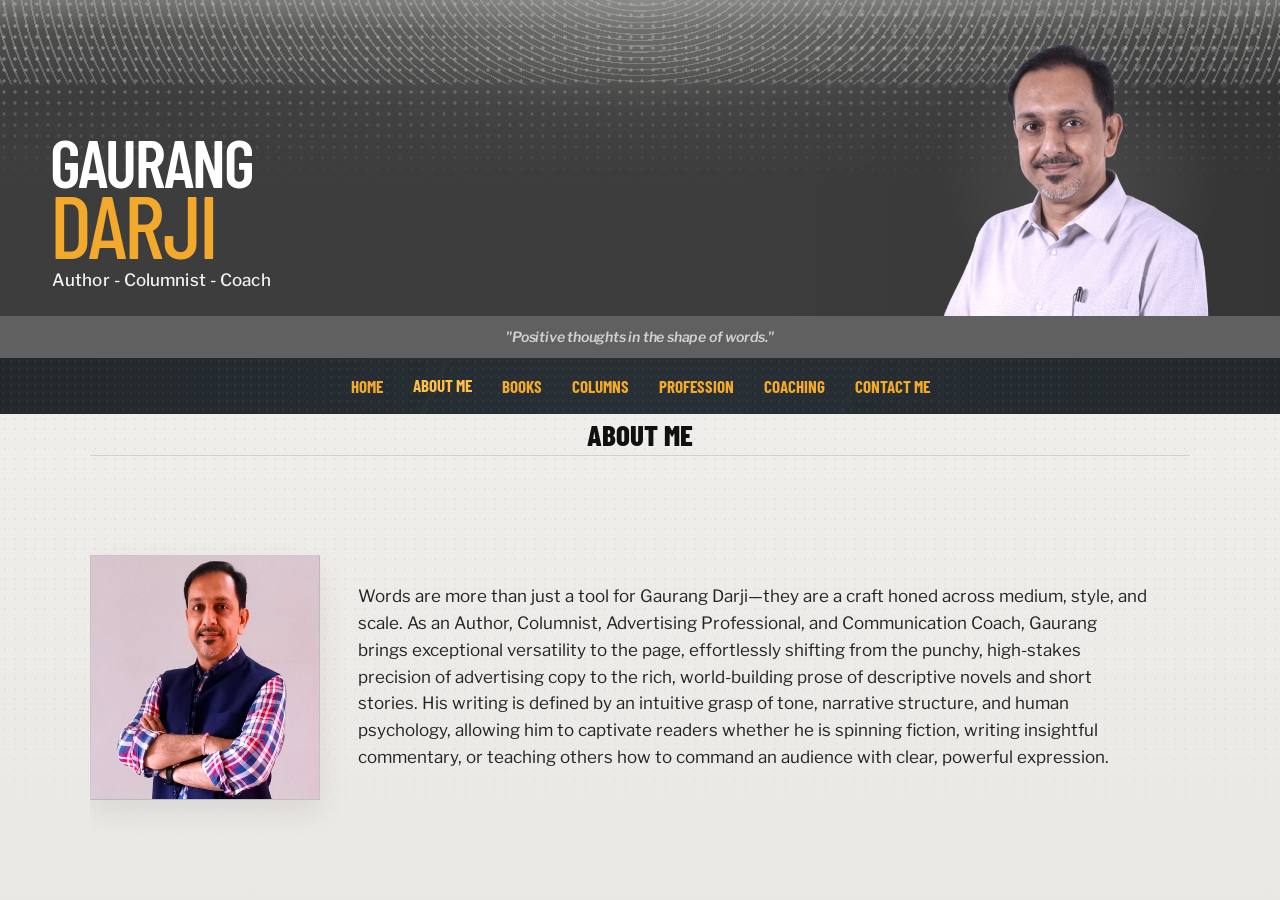
==== aboutme.html @ 39f99fcf "Initial portfolio commit" ====
﻿<!DOCTYPE html>
<html lang="en">
<head>
    <meta charset="UTF-8">

    <meta
        name="viewport"
        content="width=device-width, initial-scale=1.0"
    >

    <meta
        name="description"
        content="About Gaurang Darji, author, columnist, advertising professional and communication coach."
    >

    <title>Gaurang Darji | About Me</title>

    <link rel="preconnect" href="https://fonts.googleapis.com">
    <link rel="preconnect" href="https://fonts.gstatic.com" crossorigin>

    <link
        href="https://fonts.googleapis.com/css2?family=Barlow+Condensed:ital,wght@0,500;0,600;0,700;0,800;1,600&family=Libre+Franklin:ital,wght@0,400;0,500;0,600;1,600&display=swap"
        rel="stylesheet"
    >

    <link rel="stylesheet" href="aboutme.css">
<script src="script.js" defer></script>
</head>

<body>
    <div class="site-shell about-page">
        <header class="hero">
            <div class="hero__texture" aria-hidden="true"></div>

            <div class="hero__content">
                <div class="hero__identity">
                    <h1 class="hero__name">
                        <span class="hero__first-name">GAURANG</span>
                        <span class="hero__last-name">DARJI</span>
                    </h1>

                    <p class="hero__role">
                        Author - Columnist - Coach
                    </p>
                </div>

                <div class="hero__portrait-wrapper">
                    <img
                        class="hero__portrait"
                        src="Assets/DP2.png"
                        alt="Gaurang Darji"
                    >
                </div>
            </div>
        </header>
        <section
            class="intro-strip"
            aria-label="Professional introduction"
        >
            <p>
                <span class="intro-strip__quote">
                    "Positive thoughts in the shape of words."
                </span>
            </p>
        </section>

<nav class="main-navigation" aria-label="Primary navigation">
            <div class="main-navigation__inner">
                <button
                    class="mobile-navigation-button"
                    type="button"
                    aria-expanded="false"
                    aria-controls="primary-navigation-list"
                >
                    <span>Menu</span>

                    <span
                        class="mobile-navigation-button__icon"
                        aria-hidden="true"
                    >
                        <span></span>
                        <span></span>
                        <span></span>
                    </span>
                </button>

                <ul
                    class="main-navigation__list"
                    id="primary-navigation-list"
                >
                    <li>
                        <a href="index.html">Home</a>
                    </li>

                    <li>
                        <a
                            class="is-active"
                            href="aboutme.html"
                            aria-current="page"
                        >
                            About Me
                        </a>
                    </li>

                    <li>
                        <a href="books.html">Books</a>
                    </li>

                    <li>
                        <a href="columns.html">Columns</a>
                    </li>

                    <li>
                        <a href="profession.html">Profession</a>
                    </li>

                    <li>
                        <a href="coaching.html">Coaching</a>
                    </li>

                    <li>
                        <a href="contact.html">Contact Me</a>
                    </li>
                </ul>
            </div>
        </nav>

        <main class="about-page__main">
            <section
                class="about-single-screen"
                aria-labelledby="about-page-title"
            >
                <div
                    class="about-single-screen__texture"
                    aria-hidden="true"
                ></div>

                <div class="about-single-screen__inner">
                    <h2
                        class="about-single-screen__heading"
                        id="about-page-title"
                    >
                        About Me
                    </h2>

                    <div class="about-single-screen__content">
                        <img
                            class="about-single-screen__image"
                            src="Assets/DP1.jpg"
                            alt="Portrait of Gaurang Darji"
                            loading="lazy"
                        >

                        <div class="about-single-screen__copy">
                            <p>
                                Words are more than just a tool for Gaurang Darji—they are a craft honed across medium, style, and scale. As an Author, Columnist, Advertising Professional, and Communication Coach, Gaurang brings exceptional versatility to the page, effortlessly shifting from the punchy, high-stakes precision of advertising copy to the rich, world-building prose of descriptive novels and short stories. His writing is defined by an intuitive grasp of tone, narrative structure, and human psychology, allowing him to captivate readers whether he is spinning fiction, writing insightful commentary, or teaching others how to command an audience with clear, powerful expression.
                            </p>
                        </div>
                    </div>
                </div>
            </section>
        </main>
    </div>
</body>
</html>
---- aboutme.css ----
﻿/* ============================================================
   GAURANG DARJI PORTFOLIO
   ABOUT ME PAGE
   PART 1 OF 4

   Foundation, page shell and hero
============================================================ */


/* ============================================================
   DESIGN TOKENS
============================================================ */

:root {
    --page-background: #d8d8d5;

    --hero-background: #3d3d3d;
    --hero-background-deep: #353535;

    --navigation-background: #22282c;
    --navigation-background-light: #293035;

    --content-background: #efeeeb;
    --content-background-secondary: #e9e8e4;

    --white: #ffffff;
    --soft-white: #f3f3f1;

    --text-dark: #181818;
    --text-medium: #6f706f;
    --text-muted: #999894;

    --accent: #f3aa2c;
    --accent-hover: #ffc04a;

    --site-max-width: 1552px;
    --content-width: 1180px;

    --display-font:
        "Barlow Condensed",
        "Arial Narrow",
        Impact,
        sans-serif;

    --body-font:
        "Libre Franklin",
        Helvetica,
        Arial,
        sans-serif;
}


/* ============================================================
   RESET
============================================================ */

*,
*::before,
*::after {
    box-sizing: border-box;
}

html {
    width: 100%;
    min-width: 320px;
    min-height: 100%;
    scroll-behavior: smooth;
}

body {
    width: 100%;
    min-width: 320px;
    min-height: 100%;
    margin: 0;
    overflow-x: hidden;
    background: var(--page-background);
    color: var(--text-dark);
    font-family: var(--body-font);
    line-height: 1.5;
    text-rendering: optimizeLegibility;
    -webkit-font-smoothing: antialiased;
    -moz-osx-font-smoothing: grayscale;
}

body.navigation-open {
    overflow: hidden;
}

img {
    display: block;
    max-width: 100%;
}

a {
    color: inherit;
}

button,
a {
    -webkit-tap-highlight-color: transparent;
}

button,
input,
textarea,
select {
    font: inherit;
}


/* ============================================================
   ABOUT PAGE SHELL
============================================================ */

.about-page {
    width: min(100%, var(--site-max-width));
    min-height: 100vh;
    margin: 0 auto;
    overflow: hidden;
    background: var(--content-background);
    box-shadow:
        0 0 30px rgba(0, 0, 0, 0.08),
        0 0 2px rgba(0, 0, 0, 0.18);
}


/* ============================================================
   HERO
============================================================ */

.hero {
    position: relative;
    width: 100%;
    height: 296px;
    min-height: 296px;
    overflow: hidden;
    background:
        linear-gradient(
            90deg,
            var(--hero-background) 0%,
            var(--hero-background) 58%,
            var(--hero-background-deep) 100%
        );
}


/* ============================================================
   HERO TEXTURE
============================================================ */

.hero__texture {
    position: absolute;
    inset: 0;
    pointer-events: none;
    opacity: 0.75;
    background:
        radial-gradient(
            circle at 4px 4px,
            rgba(210, 210, 207, 0.62) 0 1.5px,
            transparent 1.7px
        )
        0 0 / 11px 11px,
        radial-gradient(
            ellipse at 50% 0%,
            rgba(205, 205, 201, 0.42) 0,
            rgba(205, 205, 201, 0.16) 26%,
            transparent 58%
        ),
        linear-gradient(
            to bottom,
            rgba(166, 168, 164, 0.72) 0,
            rgba(116, 117, 114, 0.42) 10%,
            rgba(61, 61, 61, 0.1) 30%,
            transparent 48%
        );

    -webkit-mask-image:
        linear-gradient(
            to bottom,
            #000 0,
            #000 18%,
            rgba(0, 0, 0, 0.4) 36%,
            transparent 58%
        );

    mask-image:
        linear-gradient(
            to bottom,
            #000 0,
            #000 18%,
            rgba(0, 0, 0, 0.4) 36%,
            transparent 58%
        );
}

.hero__texture::before,
.hero__texture::after {
    position: absolute;
    content: "";
    pointer-events: none;
}

.hero__texture::before {
    top: 0;
    left: -4%;
    width: 108%;
    height: 130px;
    opacity: 0.55;
    background:
        repeating-radial-gradient(
            circle at 50% -50%,
            rgba(233, 233, 230, 0.68) 0 2px,
            transparent 2px 9px
        );
    transform: scaleY(0.65);
    transform-origin: top;
}

.hero__texture::after {
    top: 4px;
    right: 2%;
    width: 35%;
    height: 118px;
    opacity: 0.5;
    background:
        radial-gradient(
            circle,
            rgba(227, 227, 224, 0.7) 0 3px,
            transparent 3.5px
        )
        0 0 / 18px 18px;
    transform: skewX(-12deg);

    -webkit-mask-image:
        linear-gradient(
            to bottom,
            #000,
            rgba(0, 0, 0, 0.65) 50%,
            transparent
        );

    mask-image:
        linear-gradient(
            to bottom,
            #000,
            rgba(0, 0, 0, 0.65) 50%,
            transparent
        );
}


/* ============================================================
   HERO CONTENT
============================================================ */

.hero__content {
    position: relative;
    z-index: 2;
    width: min(var(--content-width), calc(100% - 64px));
    height: 100%;
    margin: 0 auto;
}


/* ============================================================
   HERO IDENTITY
============================================================ */

.hero__identity {
    position: absolute;
    z-index: 3;
    bottom: 23px;
    left: 0;
}

.hero__name {
    display: flex;
    flex-direction: column;
    align-items: flex-start;
    margin: 0;
    font-family: var(--display-font);
    font-weight: 600;
    line-height: 0.75;
    letter-spacing: -2px;
    text-transform: uppercase;
}

.hero__first-name {
    position: relative;
    z-index: 2;
    display: block;
    margin: 0;
    color: var(--white);
    font-size: clamp(58px, 5vw, 68px);
    font-weight: 600;
    line-height: 0.82;
}

.hero__last-name {
    display: block;
    margin: 0;
    color: var(--accent);
    font-size: clamp(78px, 6.7vw, 90px);
    font-weight: 500;
    line-height: 0.76;
}

.hero__role {
    margin: 11px 0 0 2px;
    color: var(--soft-white);
    font-family: var(--body-font);
    font-size: 16px;
    font-style: normal;
    font-weight: 500;
    line-height: 1.2;
    letter-spacing: 0.1px;
}


/* ============================================================
   HERO PORTRAIT
============================================================ */

.hero__portrait-wrapper {
    position: absolute;
    right: 0;
    bottom: 0;
    width: 292px;
    height: 290px;
    isolation: isolate;
}

.hero__portrait-wrapper::before {
    position: absolute;
    z-index: -1;
    right: 4%;
    bottom: 0;
    width: 88%;
    height: 88%;
    content: "";
    pointer-events: none;
    background:
        radial-gradient(
            ellipse at center,
            rgba(255, 255, 255, 0.09) 0%,
            rgba(255, 255, 255, 0.035) 48%,
            transparent 72%
        );
}

.hero__portrait {
    width: 100%;
    height: 100%;
    object-fit: contain;
    object-position: center bottom;
    opacity: 1;
    filter:
        grayscale(0.28)
        contrast(1.08)
        brightness(1.08)
        saturate(0.82);
}


/* ============================================================
   DESKTOP ONE-SCREEN FRAME
============================================================ */

@media (min-width: 761px) {
    html,
    body {
        height: 100%;
        overflow: hidden;
    }

    .about-page {
        display: grid;
        height: 100vh;
        min-height: 0;
        grid-template-rows:
            296px
            53px
            minmax(0, 1fr);
    }
}


/* ============================================================
   SHORT LAPTOP SCREENS
============================================================ */

@media (min-width: 761px) and (max-height: 760px) {
    .about-page {
        grid-template-rows:
            250px
            48px
            minmax(0, 1fr);
    }

    .hero {
        height: 250px;
        min-height: 250px;
    }

    .hero__identity {
        bottom: 19px;
    }

    .hero__first-name {
        font-size: 57px;
    }

    .hero__last-name {
        font-size: 75px;
    }

    .hero__role {
        margin-top: 8px;
        font-size: 14px;
    }

    .hero__portrait-wrapper {
        width: 250px;
        height: 246px;
    }
}


/* ============================================================
   TABLET HERO
============================================================ */

@media (max-width: 980px) and (min-width: 761px) {
    .hero__content {
        width: calc(100% - 48px);
    }

    .hero__first-name {
        font-size: 56px;
    }

    .hero__last-name {
        font-size: 74px;
    }

    .hero__role {
        font-size: 14px;
    }

    .hero__portrait-wrapper {
        width: 265px;
        height: 286px;
    }
}


/* ============================================================
   MOBILE HERO
============================================================ */

@media (max-width: 760px) {
    html,
    body {
        height: auto;
        overflow-x: hidden;
        overflow-y: auto;
    }

    .about-page {
        display: block;
        height: auto;
        min-height: 100vh;
        overflow: visible;
    }

    .hero {
        height: 500px;
        min-height: 500px;
    }

    .hero__content {
        display: flex;
        width: 100%;
        height: 100%;
        flex-direction: column;
        align-items: center;
    }

    .hero__identity {
        top: 34px;
        right: 20px;
        bottom: auto;
        left: 20px;
        text-align: center;
    }

    .hero__name {
        align-items: center;
        line-height: 0.8;
        letter-spacing: -2px;
    }

    .hero__first-name {
        font-size: 49px;
    }

    .hero__last-name {
        font-size: 72px;
    }

    .hero__role {
        margin: 16px 0 0;
        font-size: 17px;
        text-align: center;
    }

    .hero__portrait-wrapper {
        right: 50%;
        bottom: 0;
        width: 390px;
        height: 360px;
        transform: translateX(50%);
    }
}


/* ============================================================
   SMALL MOBILE HERO
============================================================ */

@media (max-width: 480px) {
    .hero {
        height: 445px;
        min-height: 445px;
    }

    .hero__identity {
        top: 28px;
    }

    .hero__first-name {
        font-size: 42px;
    }

    .hero__last-name {
        font-size: 62px;
    }

    .hero__role {
        margin-top: 12px;
        font-size: 15px;
    }

    .hero__portrait-wrapper {
        width: 330px;
        height: 315px;
    }
}

/* ============================================================
   GAURANG DARJI PORTFOLIO
   ABOUT ME PAGE
   PART 2 OF 4

   Navigation and About Me content section
============================================================ */


/* ============================================================
   NAVIGATION
============================================================ */

.main-navigation {
    position: relative;
    z-index: 10;
    width: 100%;
    height: 53px;
    min-height: 53px;
    overflow: hidden;
    background:
        linear-gradient(
            90deg,
            var(--navigation-background) 0%,
            var(--navigation-background-light) 50%,
            var(--navigation-background) 100%
        );
}

.main-navigation::before,
.main-navigation::after {
    position: absolute;
    inset: 0;
    content: "";
    pointer-events: none;
}

.main-navigation::before {
    opacity: 0.16;
    background:
        radial-gradient(
            circle at 3px 3px,
            rgba(255, 255, 255, 0.25) 0 1px,
            transparent 1.2px
        )
        0 0 / 8px 8px;
}

.main-navigation::after {
    opacity: 0.18;
    background:
        linear-gradient(
            115deg,
            transparent 0 34%,
            rgba(255, 255, 255, 0.08) 34.2% 34.5%,
            transparent 34.7% 66%,
            rgba(255, 255, 255, 0.06) 66.2% 66.5%,
            transparent 66.7%
        );
}

.main-navigation__inner {
    position: relative;
    z-index: 2;
    width: min(1100px, calc(100% - 48px));
    height: 53px;
    min-height: 53px;
    margin: 0 auto;
}

.main-navigation__list {
    display: flex;
    width: 100%;
    height: 53px;
    min-height: 53px;
    align-items: center;
    justify-content: center;
    gap: 27px;
    margin: 0;
    padding: 0 16px;
    list-style: none;
}

.main-navigation__list li {
    display: block;
    height: 53px;
    min-height: 53px;
}

.main-navigation__list a {
    position: relative;
    display: inline-flex;
    height: 53px;
    min-height: 53px;
    align-items: center;
    justify-content: center;
    padding: 0;
    color: var(--accent);
    font-family: var(--display-font);
    font-size: 17px;
    font-weight: 700;
    line-height: 1;
    text-decoration: none;
    text-transform: uppercase;
    transition:
        color 160ms ease,
        transform 160ms ease;
}

.main-navigation__list a::after {
    position: absolute;
    right: 0;
    bottom: 8px;
    left: 0;
    height: 2px;
    content: "";
    background: var(--accent);
    transform: scaleX(0);
    transform-origin: center;
    transition: transform 160ms ease;
}

.main-navigation__list a:hover,
.main-navigation__list a:focus-visible,
.main-navigation__list a.is-active {
    color: var(--accent-hover);
    outline: none;
    transform: translateY(-1px);
}

.main-navigation__list a:hover::after,
.main-navigation__list a:focus-visible::after,
.main-navigation__list a.is-active::after {
    transform: scaleX(1);
}

.mobile-navigation-button {
    display: none;
}


/* ============================================================
   MAIN CONTENT
============================================================ */

.about-page__main {
    width: 100%;
    height: 100%;
    min-height: 0;
    overflow: hidden;
    background:
        linear-gradient(
            180deg,
            var(--content-background) 0%,
            var(--content-background-secondary) 100%
        );
}


/* ============================================================
   ABOUT SECTION
============================================================ */

.about-single-screen {
    position: relative;
    width: 100%;
    height: 100%;
    min-height: 0;
    overflow: hidden;
}

.about-single-screen__texture {
    position: absolute;
    inset: 0;
    pointer-events: none;
    opacity: 0.5;
    background:
        radial-gradient(
            circle at 5px 5px,
            rgba(90, 90, 90, 0.15) 0 1px,
            transparent 1.2px
        )
        0 0 / 10px 10px;

    -webkit-mask-image:
        linear-gradient(
            to bottom,
            #000 0%,
            rgba(0, 0, 0, 0.65) 65%,
            transparent 100%
        );

    mask-image:
        linear-gradient(
            to bottom,
            #000 0%,
            rgba(0, 0, 0, 0.65) 65%,
            transparent 100%
        );
}

.about-single-screen__inner {
    position: relative;
    z-index: 2;
    display: grid;
    width: min(1120px, calc(100% - 64px));
    height: 100%;
    min-height: 0;
    grid-template-rows:
        auto
        minmax(0, 1fr);
    margin: 0 auto;
    padding: 7px 0 12px;
    overflow: hidden;
}


/* ============================================================
   ABOUT HEADING
============================================================ */

.about-single-screen__heading {
    margin: 0 0 7px;
    color: #111111;
    font-family: var(--display-font);
    font-size: 31px;
    font-weight: 800;
    line-height: 1;
    text-align: center;
    text-transform: uppercase;
}

.about-single-screen__heading::after {
    display: block;
    width: 100%;
    height: 1px;
    margin-top: 6px;
    content: "";
    background: rgba(0, 0, 0, 0.12);
}


/* ============================================================
   ABOUT CONTENT GRID
============================================================ */

.about-single-screen__content {
    display: grid;
    width: 100%;
    min-height: 0;
    grid-template-columns:
        250px
        minmax(0, 1fr);
    gap: 44px;
    align-items: center;
    justify-content: center;
    overflow: hidden;
}


/* ============================================================
   IMAGE PLACEHOLDER
============================================================ */

.about-single-screen__image {
    display: block;
    width: 250px;
    height: min(100%, 270px);
    min-height: 220px;
    overflow: hidden;
    border: 1px solid rgba(0, 0, 0, 0.12);
    background:
        linear-gradient(
            145deg,
            #d4d2cd,
            #ebe9e4
        );
    box-shadow:
        0 12px 28px rgba(0, 0, 0, 0.08);
}

.about-single-screen__image span {
    color: #777777;
    font-family: var(--display-font);
    font-size: 22px;
    font-weight: 700;
    letter-spacing: 0.5px;
    text-transform: uppercase;
}


/* ============================================================
   ABOUT COPY
============================================================ */

.about-single-screen__copy {
    min-width: 0;
    max-width: 790px;
}

.about-single-screen__copy p {
    margin: 0;
    color: #222222;
    font-family: var(--body-font);
    font-size: clamp(17.25px, 1.36vw, 20.7px);
    font-weight: 400;
    line-height: 1.68;
}


/* ============================================================
   SHORT LAPTOP SCREENS
============================================================ */

@media (min-width: 761px) and (max-height: 760px) {
    .main-navigation,
    .main-navigation__inner,
    .main-navigation__list,
    .main-navigation__list li,
    .main-navigation__list a {
        height: 48px;
        min-height: 48px;
    }

    .main-navigation__list {
        gap: 24px;
    }

    .main-navigation__list a {
        font-size: 15px;
    }

    .main-navigation__list a::after {
        bottom: 8px;
    }

    .about-single-screen__inner {
        padding-top: 6px;
        padding-bottom: 8px;
    }

    .about-single-screen__heading {
        margin-bottom: 6px;
        font-size: 26px;
    }

    .about-single-screen__content {
        grid-template-columns:
            210px
            minmax(0, 1fr);
        gap: 34px;
    }

    .about-single-screen__image {
        width: 210px;
        height: 210px;
        min-height: 0;
    }

    .about-single-screen__copy p {
        font-size: 16.1px;
        line-height: 1.55;
    }
}


/* ============================================================
   TABLET
============================================================ */

@media (max-width: 980px) and (min-width: 761px) {
    .main-navigation__inner {
        width: calc(100% - 32px);
    }

    .main-navigation__list {
        gap: 19px;
    }

    .main-navigation__list a {
        font-size: 15px;
    }

    .about-single-screen__inner {
        width: calc(100% - 48px);
    }

    .about-single-screen__content {
        grid-template-columns:
            220px
            minmax(0, 1fr);
        gap: 32px;
    }

    .about-single-screen__image {
        width: 220px;
        height: 235px;
    }

    .about-single-screen__copy p {
        font-size: 16px;
        line-height: 1.58;
    }
}


/* ============================================================
   MOBILE NAVIGATION AND CONTENT
============================================================ */

@media (max-width: 760px) {
    .main-navigation {
        height: auto;
        min-height: 66px;
        overflow: visible;
    }

    .main-navigation__inner {
        width: 100%;
        height: auto;
        min-height: 66px;
    }

    .mobile-navigation-button {
        position: relative;
        z-index: 3;
        display: flex;
        width: 100%;
        min-height: 66px;
        align-items: center;
        justify-content: space-between;
        padding: 0 24px;
        border: 0;
        background: transparent;
        color: var(--accent);
        cursor: pointer;
        font-family: var(--display-font);
        font-size: 23px;
        font-weight: 700;
        text-transform: uppercase;
    }

    .mobile-navigation-button__icon {
        display: flex;
        width: 26px;
        flex-direction: column;
        gap: 5px;
    }

    .mobile-navigation-button__icon span {
        display: block;
        width: 100%;
        height: 2px;
        background: currentColor;
        transition:
            transform 180ms ease,
            opacity 180ms ease;
    }

    .mobile-navigation-button[aria-expanded="true"]
        .mobile-navigation-button__icon
        span:nth-child(1) {
        transform: translateY(7px) rotate(45deg);
    }

    .mobile-navigation-button[aria-expanded="true"]
        .mobile-navigation-button__icon
        span:nth-child(2) {
        opacity: 0;
    }

    .mobile-navigation-button[aria-expanded="true"]
        .mobile-navigation-button__icon
        span:nth-child(3) {
        transform: translateY(-7px) rotate(-45deg);
    }

    .main-navigation__list {
        position: absolute;
        top: 66px;
        right: 0;
        left: 0;
        display: grid;
        width: 100%;
        height: auto;
        max-height: 0;
        min-height: 0;
        grid-template-columns: 1fr;
        gap: 0;
        overflow: hidden;
        padding: 0;
        background: var(--navigation-background);
        opacity: 0;
        visibility: hidden;
        transition:
            max-height 220ms ease,
            opacity 180ms ease,
            visibility 180ms ease;
    }

    .main-navigation__list.is-open {
        max-height: calc(100vh - 66px);
        overflow-y: auto;
        opacity: 1;
        visibility: visible;
    }

    .main-navigation__list li {
        height: auto;
        min-height: 0;
        border-top: 1px solid rgba(255, 255, 255, 0.07);
    }

    .main-navigation__list a {
        display: flex;
        width: 100%;
        height: auto;
        min-height: 55px;
        align-items: center;
        justify-content: center;
        padding: 14px 20px;
        font-size: 22px;
    }

    .main-navigation__list a::after {
        display: none;
    }

    .about-page__main {
        height: auto;
        overflow: visible;
    }

    .about-single-screen {
        height: auto;
        min-height: 0;
        overflow: visible;
        padding: 34px 0 48px;
    }

    .about-single-screen__inner {
        display: block;
        width: min(620px, calc(100% - 32px));
        height: auto;
        margin: 0 auto;
        padding: 0;
        overflow: visible;
    }

    .about-single-screen__heading {
        margin: 0 0 26px;
        font-size: 38px;
    }

    .about-single-screen__heading::after {
        margin-top: 12px;
    }

    .about-single-screen__content {
        display: grid;
        grid-template-columns: 1fr;
        gap: 26px;
        overflow: visible;
    }

    .about-single-screen__image {
        width: min(100%, 320px);
        height: auto;
        min-height: 350px;
        margin: 0 auto;
    }

    .about-single-screen__copy {
        max-width: none;
    }

    .about-single-screen__copy p {
        font-size: 18.4px;
        line-height: 1.68;
    }
}


/* ============================================================
   SMALL MOBILE
============================================================ */

@media (max-width: 480px) {
    .mobile-navigation-button {
        padding-right: 18px;
        padding-left: 18px;
        font-size: 21px;
    }

    .about-single-screen {
        padding: 28px 0 40px;
    }

    .about-single-screen__inner {
        width: calc(100% - 24px);
    }

    .about-single-screen__heading {
        margin-bottom: 22px;
        font-size: 32px;
    }

    .about-single-screen__image {
        width: min(100%, 290px);
        min-height: 320px;
    }

    .about-single-screen__copy p {
        font-size: 16px;
        line-height: 1.62;
    }
}

/* ============================================================
   GAURANG DARJI PORTFOLIO
   ABOUT ME PAGE
   PART 3 OF 4

   Responsive scaling, overflow safety and layout refinements
============================================================ */


/* ============================================================
   LARGE DESKTOP
============================================================ */

@media (min-width: 1301px) {
    .hero__content,
    .about-single-screen__inner {
        width: min(var(--content-width), calc(100% - 80px));
    }

    .about-single-screen__content {
        grid-template-columns:
            250px
            minmax(0, 790px);
        gap: 44px;
    }
}


/* ============================================================
   STANDARD DESKTOP AND LAPTOP WIDTHS
============================================================ */

@media (min-width: 981px) and (max-width: 1300px) {
    .hero__content,
    .about-single-screen__inner {
        width: min(1100px, calc(100% - 56px));
    }

    .hero__first-name {
        font-size: clamp(56px, 5vw, 66px);
    }

    .hero__last-name {
        font-size: clamp(74px, 6.7vw, 87px);
    }

    .hero__portrait-wrapper {
        width: 280px;
        height: 284px;
    }

    .main-navigation__inner {
        width: min(1040px, calc(100% - 40px));
    }

    .main-navigation__list {
        gap: 24px;
    }

    .main-navigation__list a {
        font-size: 16px;
    }

    .about-single-screen__content {
        grid-template-columns:
            230px
            minmax(0, 1fr);
        gap: 38px;
    }

    .about-single-screen__image {
        width: 230px;
        height: 250px;
        min-height: 220px;
    }

    .about-single-screen__copy p {
        font-size: clamp(16px, 1.35vw, 18px);
        line-height: 1.62;
    }
}


/* ============================================================
   MEDIUM-HEIGHT DESKTOP SCREENS
============================================================ */

@media (min-width: 761px) and (min-height: 761px) and (max-height: 900px) {
    .about-page {
        grid-template-rows:
            275px
            51px
            minmax(0, 1fr);
    }

    .hero {
        height: 275px;
        min-height: 275px;
    }

    .hero__identity {
        bottom: 21px;
    }

    .hero__first-name {
        font-size: 62px;
    }

    .hero__last-name {
        font-size: 82px;
    }

    .hero__role {
        margin-top: 9px;
        font-size: 15px;
    }

    .hero__portrait-wrapper {
        width: 270px;
        height: 269px;
    }

    .main-navigation,
    .main-navigation__inner,
    .main-navigation__list,
    .main-navigation__list li,
    .main-navigation__list a {
        height: 51px;
        min-height: 51px;
    }

    .main-navigation__list a::after {
        bottom: 8px;
    }

    .about-single-screen__inner {
        padding-top: 6px;
        padding-bottom: 8px;
    }

    .about-single-screen__heading {
        margin-bottom: 6px;
        font-size: 29px;
    }

    .about-single-screen__content {
        grid-template-columns:
            230px
            minmax(0, 1fr);
        gap: 38px;
    }

    .about-single-screen__image {
        width: 230px;
        height: 245px;
    }

    .about-single-screen__copy p {
        font-size: 17px;
        line-height: 1.58;
    }
}


/* ============================================================
   TALL DESKTOP SCREENS
============================================================ */

@media (min-width: 761px) and (min-height: 901px) {
    .about-single-screen__inner {
        padding-top: 10px;
        padding-bottom: 14px;
    }

    .about-single-screen__heading {
        margin-bottom: 10px;
        font-size: 32px;
    }

    .about-single-screen__content {
        grid-template-columns:
            260px
            minmax(0, 1fr);
        gap: 48px;
    }

    .about-single-screen__image {
        width: 260px;
        height: 285px;
    }

    .about-single-screen__copy p {
        font-size: clamp(18px, 1.35vw, 20px);
        line-height: 1.68;
    }
}


/* ============================================================
   NARROW TABLET LANDSCAPE
============================================================ */

@media (min-width: 761px) and (max-width: 900px) {
    .hero__content,
    .about-single-screen__inner {
        width: calc(100% - 40px);
    }

    .hero__first-name {
        font-size: 54px;
    }

    .hero__last-name {
        font-size: 72px;
    }

    .hero__portrait-wrapper {
        width: 250px;
        height: 275px;
    }

    .main-navigation__inner {
        width: calc(100% - 20px);
    }

    .main-navigation__list {
        gap: 14px;
        padding-right: 8px;
        padding-left: 8px;
    }

    .main-navigation__list a {
        font-size: 14px;
    }

    .about-single-screen__content {
        grid-template-columns:
            205px
            minmax(0, 1fr);
        gap: 28px;
    }

    .about-single-screen__image {
        width: 205px;
        height: 220px;
        min-height: 200px;
    }

    .about-single-screen__copy p {
        font-size: 15px;
        line-height: 1.52;
    }
}


/* ============================================================
   MOBILE LANDSCAPE
============================================================ */

@media (max-width: 760px) and (orientation: landscape) {
    .hero {
        height: 390px;
        min-height: 390px;
    }

    .hero__identity {
        top: 24px;
    }

    .hero__first-name {
        font-size: 40px;
    }

    .hero__last-name {
        font-size: 58px;
    }

    .hero__role {
        margin-top: 10px;
        font-size: 14px;
    }

    .hero__portrait-wrapper {
        width: 315px;
        height: 285px;
    }

    .about-single-screen {
        padding-top: 28px;
    }

    .about-single-screen__image {
        min-height: 300px;
    }
}


/* ============================================================
   EXTRA-SMALL MOBILE
============================================================ */

@media (max-width: 380px) {
    .hero {
        height: 420px;
        min-height: 420px;
    }

    .hero__identity {
        top: 24px;
        right: 12px;
        left: 12px;
    }

    .hero__first-name {
        font-size: 38px;
    }

    .hero__last-name {
        font-size: 56px;
    }

    .hero__role {
        font-size: 14px;
    }

    .hero__portrait-wrapper {
        width: 300px;
        height: 292px;
    }

    .about-single-screen__heading {
        font-size: 29px;
    }

    .about-single-screen__image {
        width: min(100%, 270px);
        min-height: 300px;
    }

    .about-single-screen__copy p {
        font-size: 15px;
        line-height: 1.58;
    }
}


/* ============================================================
   IMAGE PLACEHOLDER SAFETY
============================================================ */

.about-single-screen__image {
    position: relative;
    isolation: isolate;
}

.about-single-screen__image::before {
    position: absolute;
    inset: 0;
    z-index: -1;
    content: "";
    pointer-events: none;
    background:
        linear-gradient(
            180deg,
            rgba(255, 255, 255, 0.16),
            transparent 44%
        );
}


/* ============================================================
   TEXT WRAPPING SAFETY
============================================================ */

.hero__name,
.hero__role,
.main-navigation__list a,
.about-single-screen__heading {
    white-space: nowrap;
}

.about-single-screen__copy,
.about-single-screen__copy p {
    min-width: 0;
    overflow-wrap: break-word;
    word-break: normal;
}


/* ============================================================
   PREVENT DESKTOP OVERFLOW
============================================================ */

.about-page__main,
.about-single-screen,
.about-single-screen__inner,
.about-single-screen__content,
.about-single-screen__copy {
    min-width: 0;
}

@media (min-width: 761px) {
    .about-single-screen__copy {
        max-height: 100%;
        overflow: hidden;
    }
}

@media (max-width: 760px) {
    .about-single-screen__copy {
        overflow: visible;
    }
}

/* ============================================================
   GAURANG DARJI PORTFOLIO
   ABOUT ME PAGE
   PART 4 OF 4

   Motion, accessibility, focus states and final safeguards
============================================================ */


/* ============================================================
   PAGE LOAD ANIMATIONS
============================================================ */

@keyframes aboutFadeUp {
    from {
        opacity: 0;
        transform: translateY(22px);
    }

    to {
        opacity: 1;
        transform: translateY(0);
    }
}

@keyframes aboutFadeIn {
    from {
        opacity: 0;
    }

    to {
        opacity: 1;
    }
}

.hero__identity {
    animation: aboutFadeUp 0.7s ease both;
}

.hero__portrait-wrapper {
    animation: aboutFadeIn 0.9s ease both;
}

.main-navigation {
    animation: aboutFadeIn 0.8s ease both;
}

.about-single-screen__heading {
    animation: aboutFadeUp 0.7s ease 0.08s both;
}

.about-single-screen__image {
    animation: aboutFadeUp 0.75s ease 0.16s both;
}

.about-single-screen__copy {
    animation: aboutFadeUp 0.75s ease 0.24s both;
}


/* ============================================================
   HOVER POLISH
============================================================ */

.hero__portrait {
    transition:
        transform 0.35s ease,
        filter 0.35s ease;
}

.hero__portrait:hover {
    transform: translateY(-3px);
    filter:
        grayscale(0.15)
        contrast(1.1)
        brightness(1.1)
        saturate(0.9);
}

.about-single-screen__image {
    transition:
        transform 0.22s ease,
        box-shadow 0.22s ease;
}

.about-single-screen__image:hover {
    transform: translateY(-3px);
    box-shadow:
        0 16px 34px rgba(0, 0, 0, 0.1);
}


/* ============================================================
   TEXT SELECTION
============================================================ */

::selection {
    background: var(--accent);
    color: #111111;
}

::-moz-selection {
    background: var(--accent);
    color: #111111;
}


/* ============================================================
   SCROLLBAR
============================================================ */

::-webkit-scrollbar {
    width: 10px;
    height: 10px;
}

::-webkit-scrollbar-track {
    background: #d8d8d5;
}

::-webkit-scrollbar-thumb {
    border-radius: 999px;
    background: #8d8d8d;
}

::-webkit-scrollbar-thumb:hover {
    background: #6f6f6f;
}


/* ============================================================
   REDUCED MOTION
============================================================ */

@media (prefers-reduced-motion: reduce) {
    html {
        scroll-behavior: auto;
    }

    *,
    *::before,
    *::after {
        animation-duration: 0.01ms !important;
        animation-iteration-count: 1 !important;
        transition-duration: 0.01ms !important;
        scroll-behavior: auto !important;
    }
}


/* ============================================================
   PRINT
============================================================ */

@media print {
    body {
        background: #ffffff;
    }

    .hero {
        background: #555555;
    }

    .main-navigation {
        display: none;
    }

    .about-page {
        display: block;
        height: auto;
        min-height: 0;
        overflow: visible;
        box-shadow: none;
    }

    .about-page__main,
    .about-single-screen,
    .about-single-screen__inner,
    .about-single-screen__content {
        height: auto;
        overflow: visible;
    }

    .about-single-screen__content {
        grid-template-columns: 220px minmax(0, 1fr);
    }
}


/* ============================================================
   UTILITY CLASSES
============================================================ */

.hidden {
    display: none !important;
}

.visually-hidden {
    position: absolute !important;
    width: 1px;
    height: 1px;
    overflow: hidden;
    clip: rect(0 0 0 0);
    clip-path: inset(50%);
    white-space: nowrap;
}

.no-scroll {
    overflow: hidden !important;
}


/* ============================================================
   FINAL LAYOUT SAFETY
============================================================ */

.hero,
.hero__content,
.main-navigation,
.main-navigation__inner,
.about-page__main,
.about-single-screen,
.about-single-screen__inner,
.about-single-screen__content,
.about-single-screen__copy {
    min-width: 0;
}

.about-single-screen__image {
    flex-shrink: 0;
}

.about-single-screen__copy p {
    max-width: 100%;
}

@media (min-width: 761px) {
    .about-page__main,
    .about-single-screen,
    .about-single-screen__inner,
    .about-single-screen__content {
        overflow: hidden;
    }
}

@media (max-width: 760px) {
    .about-page__main,
    .about-single-screen,
    .about-single-screen__inner,
    .about-single-screen__content,
    .about-single-screen__copy {
        overflow: visible;
    }
}


/* ============================================================
   END OF ABOUT ME PAGE STYLES
============================================================ */


/* ============================================================
   REMOVE ACTIVE NAVIGATION UNDERLINE
============================================================ */

.main-navigation__list a.is-active::after{
    display:none;
}


/* EXACT HOME HEADER MATCH START */

/*
 * Exact Home-page header dimensions:
 * Hero: 316px
 * Intro strip: 42px
 * Navigation: 56px
 */

@media (min-width: 761px) {

    html,
    body {
        width: 100%;
        height: 100%;
        margin: 0;
        overflow: hidden;
    }

    .about-page {
        display: grid;
        width: min(100%, 1552px);
        height: 100vh;
        min-height: 0;
        grid-template-rows:
            316px
            42px
            56px
            minmax(0, 1fr);
        margin: 0 auto;
        overflow: hidden;
    }

    .about-page .hero {
        position: relative;
        width: 100%;
        height: 316px;
        min-height: 316px;
        max-height: 316px;
        overflow: hidden;
    }

    .about-page .hero__content {
        position: relative;
        width: min(1180px, calc(100% - 64px));
        height: 316px;
        margin: 0 auto;
    }

    .about-page .hero__identity {
        position: absolute;
        top: auto;
        right: auto;
        bottom: 26px;
        left: 0;
        margin: 0;
        transform: none;
        text-align: left;
    }

    .about-page .hero__name {
        display: flex;
        flex-direction: column;
        align-items: flex-start;
        margin: 0;
        font-family: var(--display-font);
        font-weight: 600;
        line-height: 0.75;
        letter-spacing: -2.4px;
        text-transform: uppercase;
    }

    .about-page .hero__first-name {
        display: block;
        margin: 0;
        color: var(--white);
        font-size: clamp(62px, 5.2vw, 73px);
        font-weight: 600;
        line-height: 0.82;
    }

    .about-page .hero__last-name {
        display: block;
        margin: 0;
        color: var(--accent);
        font-size: clamp(82px, 7vw, 96px);
        font-weight: 500;
        line-height: 0.76;
    }

    .about-page .hero__role {
        margin: 13px 0 0 2px;
        color: var(--soft-white);
        font-family: var(--body-font);
        font-size: 17px;
        font-weight: 500;
        line-height: 1.2;
        letter-spacing: 0.1px;
        text-align: left;
    }

    .about-page .hero__portrait-wrapper {
        position: absolute;
        top: auto;
        right: 0;
        bottom: 0;
        left: auto;
        width: 312px;
        height: 308px;
        margin: 0;
        transform: none;
    }

    .about-page .hero__portrait {
        width: 100%;
        height: 100%;
        object-fit: contain;
        object-position: center bottom;
        filter:
            grayscale(0.28)
            contrast(1.08)
            brightness(1.08)
            saturate(0.82);
    }

    .about-header-strip {
        display: block;
        width: 100%;
        height: 42px;
        min-height: 42px;
        max-height: 42px;
        margin: 0;
        padding: 0;
        overflow: hidden;
        background: #606060;
    }

    .about-page .main-navigation,
    .about-page .main-navigation__inner,
    .about-page .main-navigation__list,
    .about-page .main-navigation__list li,
    .about-page .main-navigation__list a {
        height: 56px;
        min-height: 56px;
        max-height: 56px;
    }

    .about-page .main-navigation {
        width: 100%;
        margin: 0;
        overflow: hidden;
    }

    .about-page .main-navigation__inner {
        width: min(1100px, calc(100% - 48px));
        margin: 0 auto;
    }

    .about-page .main-navigation__list {
        display: flex;
        align-items: center;
        justify-content: center;
        gap: 30px;
        margin: 0;
        padding: 0 16px;
    }

    .about-page .main-navigation__list a {
        display: inline-flex;
        align-items: center;
        justify-content: center;
        padding: 0;
        font-size: 17px;
        line-height: 1;
    }

    .about-page .main-navigation__list a::after {
        bottom: 9px;
    }

    .about-page .main-navigation__list a.is-active::after {
        display: none;
    }

    .about-page__main {
        width: 100%;
        height: 100%;
        min-height: 0;
        margin: 0;
        overflow: hidden;
    }
}

@media (min-width: 761px) and (max-height: 760px) {

    .about-page {
        grid-template-rows:
            260px
            38px
            50px
            minmax(0, 1fr);
    }

    .about-page .hero,
    .about-page .hero__content {
        height: 260px;
        min-height: 260px;
        max-height: 260px;
    }

    .about-page .hero__identity {
        bottom: 20px;
    }

    .about-page .hero__first-name {
        font-size: 57px;
    }

    .about-page .hero__last-name {
        font-size: 75px;
    }

    .about-page .hero__role {
        margin-top: 8px;
        font-size: 14px;
    }

    .about-page .hero__portrait-wrapper {
        width: 255px;
        height: 255px;
    }

    .about-header-strip {
        height: 38px;
        min-height: 38px;
        max-height: 38px;
    }

    .about-page .main-navigation,
    .about-page .main-navigation__inner,
    .about-page .main-navigation__list,
    .about-page .main-navigation__list li,
    .about-page .main-navigation__list a {
        height: 50px;
        min-height: 50px;
        max-height: 50px;
    }

    .about-page .main-navigation__list a {
        font-size: 15px;
    }

    .about-page .main-navigation__list a::after {
        bottom: 8px;
    }
}

@media (max-width: 760px) {

    html,
    body {
        height: auto;
        overflow-x: hidden;
        overflow-y: auto;
    }

    .about-page {
        display: block;
        height: auto;
        min-height: 100vh;
        overflow: visible;
    }

    .about-header-strip {
        display: block;
        width: 100%;
        height: 54px;
        min-height: 54px;
        background: #606060;
    }
}

/* EXACT HOME HEADER MATCH END */


/* ABOUT INTRO STRIP CORRECTION START */

.intro-strip {
    position: relative;
    z-index: 3;
    display: flex;
    width: 100%;
    height: 42px;
    min-height: 42px;
    max-height: 42px;
    align-items: center;
    justify-content: center;
    margin: 0;
    padding: 5px 24px;
    overflow: hidden;
    background: var(--strip-background, #606060);
    color: #d1d1cf;
    text-align: center;
}

.intro-strip p {
    margin: 0;
    color: #d1d1cf;
    font-family: var(--body-font);
    font-size: clamp(14px, 1.1vw, 16px);
    font-style: italic;
    font-weight: 600;
    line-height: 1.2;
    letter-spacing: -0.2px;
}

.intro-strip__quote {
    display: inline-block;
}

.about-header-strip {
    display: none !important;
}

@media (min-width: 761px) {

    .about-page {
        grid-template-rows:
            316px
            42px
            56px
            minmax(0, 1fr) !important;
    }

    .about-page .hero,
    .about-page .hero__content {
        height: 316px !important;
        min-height: 316px !important;
        max-height: 316px !important;
    }

    .about-page .main-navigation,
    .about-page .main-navigation__inner,
    .about-page .main-navigation__list,
    .about-page .main-navigation__list li,
    .about-page .main-navigation__list a {
        height: 56px !important;
        min-height: 56px !important;
        max-height: 56px !important;
    }
}

@media (min-width: 761px) and (max-height: 760px) {

    .about-page {
        grid-template-rows:
            260px
            38px
            50px
            minmax(0, 1fr) !important;
    }

    .about-page .hero,
    .about-page .hero__content {
        height: 260px !important;
        min-height: 260px !important;
        max-height: 260px !important;
    }

    .intro-strip {
        height: 38px;
        min-height: 38px;
        max-height: 38px;
    }

    .intro-strip p {
        font-size: 13px;
    }

    .about-page .main-navigation,
    .about-page .main-navigation__inner,
    .about-page .main-navigation__list,
    .about-page .main-navigation__list li,
    .about-page .main-navigation__list a {
        height: 50px !important;
        min-height: 50px !important;
        max-height: 50px !important;
    }
}

@media (max-width: 760px) {

    .intro-strip {
        height: auto;
        min-height: 58px;
        max-height: none;
        padding: 10px 20px;
    }

    .intro-strip p {
        max-width: 520px;
        font-size: 15px;
        line-height: 1.45;
    }
}

@media (max-width: 480px) {

    .intro-strip {
        min-height: 54px;
        padding-right: 16px;
        padding-left: 16px;
    }

    .intro-strip p {
        font-size: 13px;
    }
}

/* ABOUT INTRO STRIP CORRECTION END */
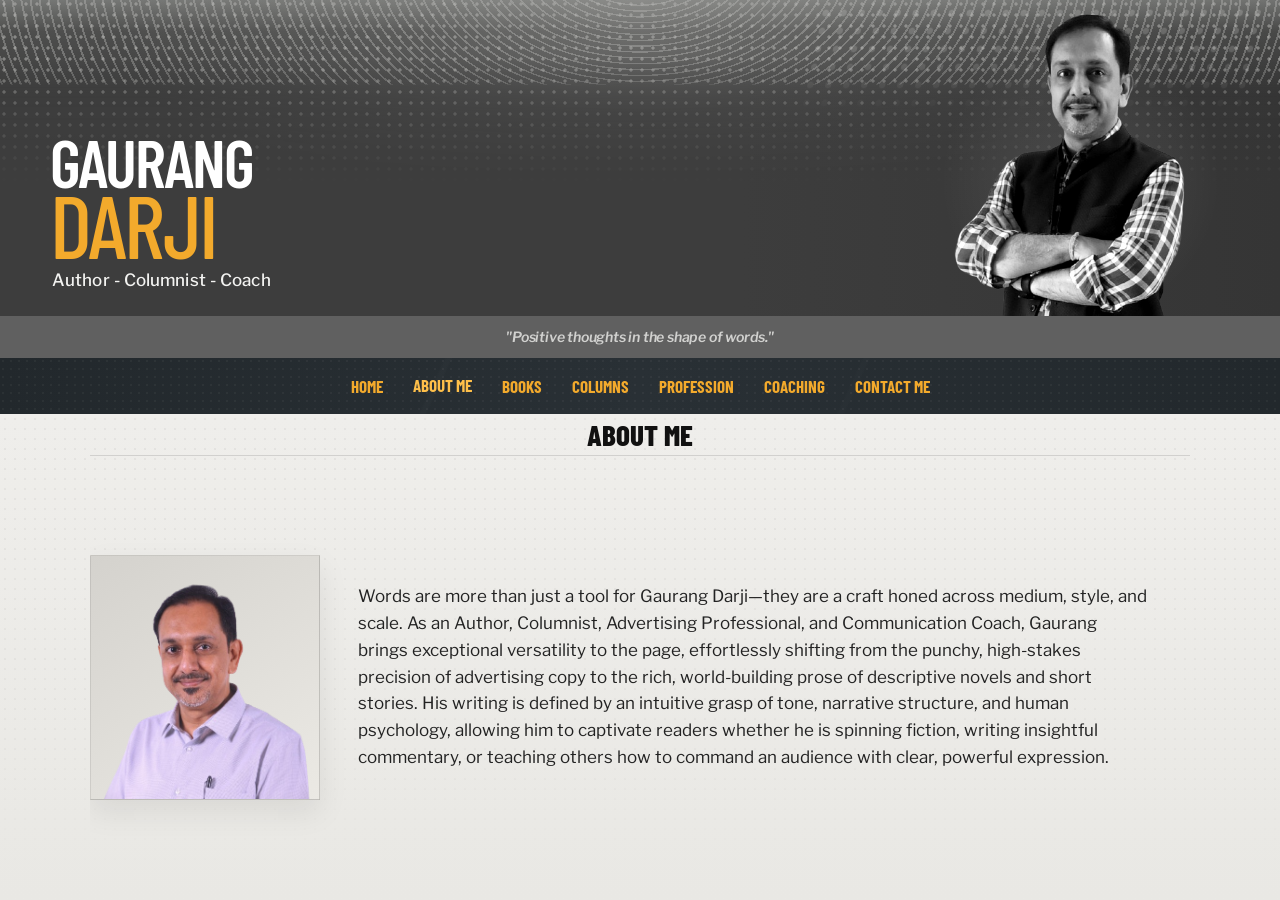
==== commit be4823b2: "Push portfolio updates" ====
--- a/aboutme.html
+++ b/aboutme.html
@@ -14,6 +14,11 @@
     >
 
     <title>Gaurang Darji | About Me</title>
+
+    <link rel="icon" type="image/png" sizes="32x32" href="Assets/favicon-32x32.png">
+    <link rel="icon" type="image/png" sizes="16x16" href="Assets/favicon-16x16.png">
+    <link rel="apple-touch-icon" sizes="180x180" href="Assets/apple-touch-icon.png">
+    <link rel="shortcut icon" type="image/jpeg" href="Assets/favicon.jpeg">
 
     <link rel="preconnect" href="https://fonts.googleapis.com">
     <link rel="preconnect" href="https://fonts.gstatic.com" crossorigin>
@@ -47,7 +52,7 @@
                 <div class="hero__portrait-wrapper">
                     <img
                         class="hero__portrait"
-                        src="Assets/DP2.png"
+                        src="Assets/DP1.png"
                         alt="Gaurang Darji"
                     >
                 </div>
@@ -146,7 +151,7 @@
                     <div class="about-single-screen__content">
                         <img
                             class="about-single-screen__image"
-                            src="Assets/DP1.jpg"
+                            src="Assets/DP2.png"
                             alt="Portrait of Gaurang Darji"
                             loading="lazy"
                         >
--- a/aboutme.css
+++ b/aboutme.css
@@ -1,4 +1,4 @@
-﻿/* ============================================================
+/* ============================================================
    GAURANG DARJI PORTFOLIO
    ABOUT ME PAGE
    PART 1 OF 4
@@ -355,10 +355,11 @@
     object-position: center bottom;
     opacity: 1;
     filter:
-        grayscale(0.28)
-        contrast(1.08)
-        brightness(1.08)
-        saturate(0.82);
+        grayscale(1)
+        contrast(1.06)
+        brightness(1.04)
+        saturate(0);
+
 }
 
 
@@ -1661,11 +1662,6 @@
 
 .hero__portrait:hover {
     transform: translateY(-3px);
-    filter:
-        grayscale(0.15)
-        contrast(1.1)
-        brightness(1.1)
-        saturate(0.9);
 }
 
 .about-single-screen__image {
@@ -1977,11 +1973,7 @@
         height: 100%;
         object-fit: contain;
         object-position: center bottom;
-        filter:
-            grayscale(0.28)
-            contrast(1.08)
-            brightness(1.08)
-            saturate(0.82);
+        
     }
 
     .about-header-strip {
@@ -2279,3 +2271,20 @@
 }
 
 /* ABOUT INTRO STRIP CORRECTION END */
+
+
+/* REMOVE SECTION NUMBERING */
+
+.section-number,
+.card-number,
+.contact-card__number,
+.coaching-event__number,
+.timeline-number,
+.output-card__number,
+.feature-card__number,
+.profession-card__number,
+.about-card__number,
+.columns-card__number,
+.books-card__number {
+    display: none !important;
+}
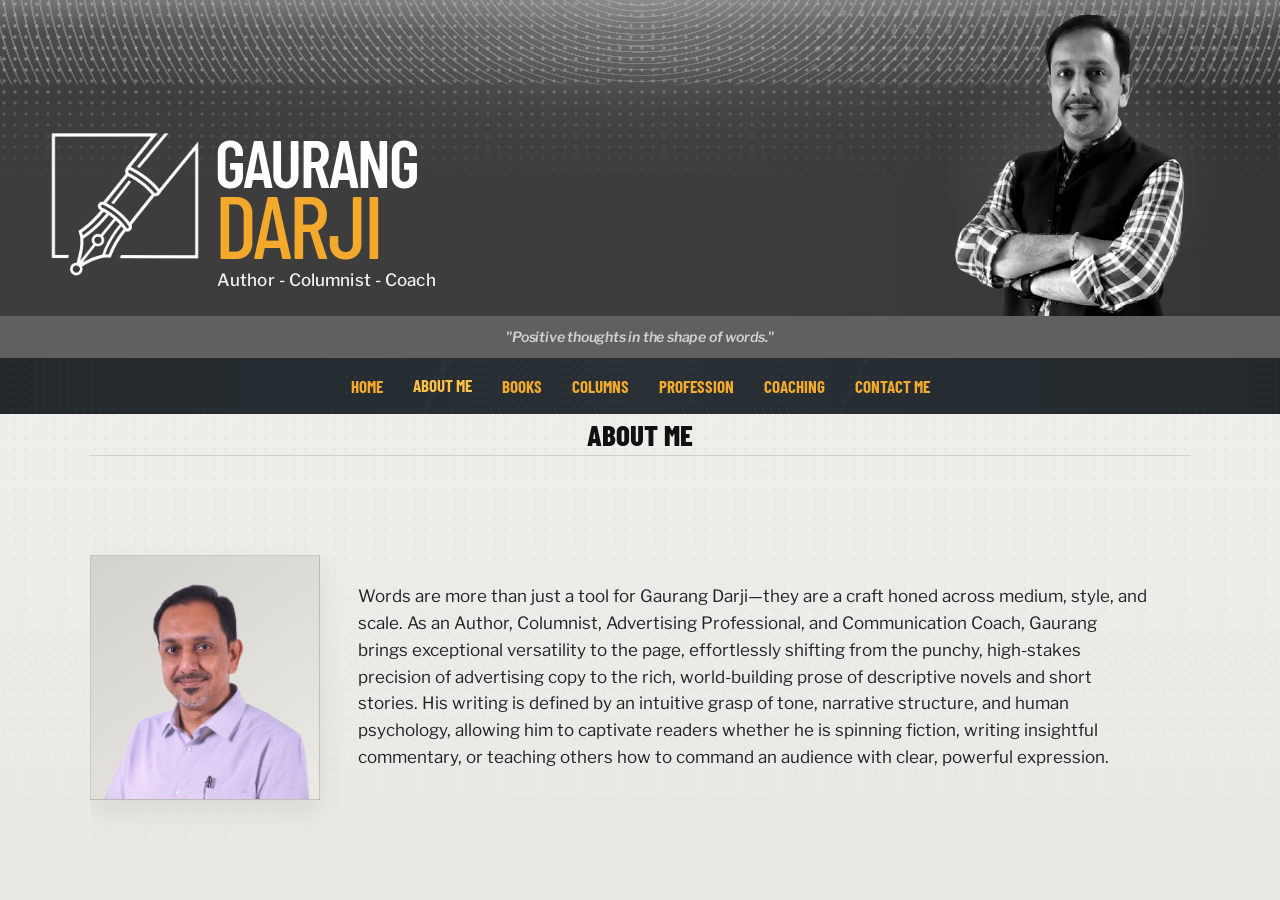
==== commit 0ddadfab: "Update portfolio content and styling" ====
--- a/aboutme.html
+++ b/aboutme.html
@@ -1,4 +1,4 @@
-﻿<!DOCTYPE html>
+<!DOCTYPE html>
 <html lang="en">
 <head>
     <meta charset="UTF-8">
@@ -38,6 +38,10 @@
             <div class="hero__texture" aria-hidden="true"></div>
 
             <div class="hero__content">
+                                <div class="hero__brand-logo" aria-hidden="true">
+                    <img src="Assets/Design.png" alt="">
+                </div>
+
                 <div class="hero__identity">
                     <h1 class="hero__name">
                         <span class="hero__first-name">GAURANG</span>
--- a/aboutme.css
+++ b/aboutme.css
@@ -270,7 +270,7 @@
     position: absolute;
     z-index: 3;
     bottom: 23px;
-    left: 0;
+    left: 165px;
 }
 
 .hero__name {
@@ -460,6 +460,10 @@
 ============================================================ */
 
 @media (max-width: 760px) {
+
+    .hero__brand-logo {
+        display: none;
+    }
     html,
     body {
         height: auto;
@@ -969,6 +973,10 @@
 ============================================================ */
 
 @media (max-width: 760px) {
+
+    .hero__brand-logo {
+        display: none;
+    }
     .main-navigation {
         height: auto;
         min-height: 66px;
@@ -1585,6 +1593,10 @@
 }
 
 @media (max-width: 760px) {
+
+    .hero__brand-logo {
+        display: none;
+    }
     .about-single-screen__copy {
         overflow: visible;
     }
@@ -1831,6 +1843,10 @@
 }
 
 @media (max-width: 760px) {
+
+    .hero__brand-logo {
+        display: none;
+    }
     .about-page__main,
     .about-single-screen,
     .about-single-screen__inner,
@@ -1904,15 +1920,33 @@
         margin: 0 auto;
     }
 
-    .about-page .hero__identity {
+    
+.about-page .hero__identity {
         position: absolute;
         top: auto;
         right: auto;
         bottom: 26px;
-        left: 0;
+        left: 165px;
         margin: 0;
         transform: none;
         text-align: left;
+    }
+
+    .about-page .hero__brand-logo {
+        position: absolute;
+        z-index: 3;
+        bottom: 37px;
+        left: 0;
+        width: 150px;
+        height: 150px;
+    }
+
+    .about-page .hero__brand-logo img {
+        display: block;
+        width: 100%;
+        height: 100%;
+        object-fit: contain;
+        object-position: center;
     }
 
     .about-page .hero__name {
@@ -2061,8 +2095,26 @@
         max-height: 260px;
     }
 
-    .about-page .hero__identity {
+    
+.about-page .hero__identity {
         bottom: 20px;
+    }
+
+    .about-page .hero__brand-logo {
+        position: absolute;
+        z-index: 3;
+        bottom: 37px;
+        left: 0;
+        width: 150px;
+        height: 150px;
+    }
+
+    .about-page .hero__brand-logo img {
+        display: block;
+        width: 100%;
+        height: 100%;
+        object-fit: contain;
+        object-position: center;
     }
 
     .about-page .hero__first-name {
@@ -2109,6 +2161,10 @@
 }
 
 @media (max-width: 760px) {
+
+    .hero__brand-logo {
+        display: none;
+    }
 
     html,
     body {
@@ -2205,6 +2261,28 @@
 
 @media (min-width: 761px) and (max-height: 760px) {
 
+    
+.about-page .hero__identity {
+        left: 165px;
+    }
+
+    .about-page .hero__brand-logo {
+        position: absolute;
+        z-index: 3;
+        bottom: 37px;
+        left: 0;
+        width: 150px;
+        height: 150px;
+    }
+
+    .about-page .hero__brand-logo img {
+        display: block;
+        width: 100%;
+        height: 100%;
+        object-fit: contain;
+        object-position: center;
+    }
+
     .about-page {
         grid-template-rows:
             260px
@@ -2242,6 +2320,10 @@
 }
 
 @media (max-width: 760px) {
+
+    .hero__brand-logo {
+        display: none;
+    }
 
     .intro-strip {
         height: auto;
